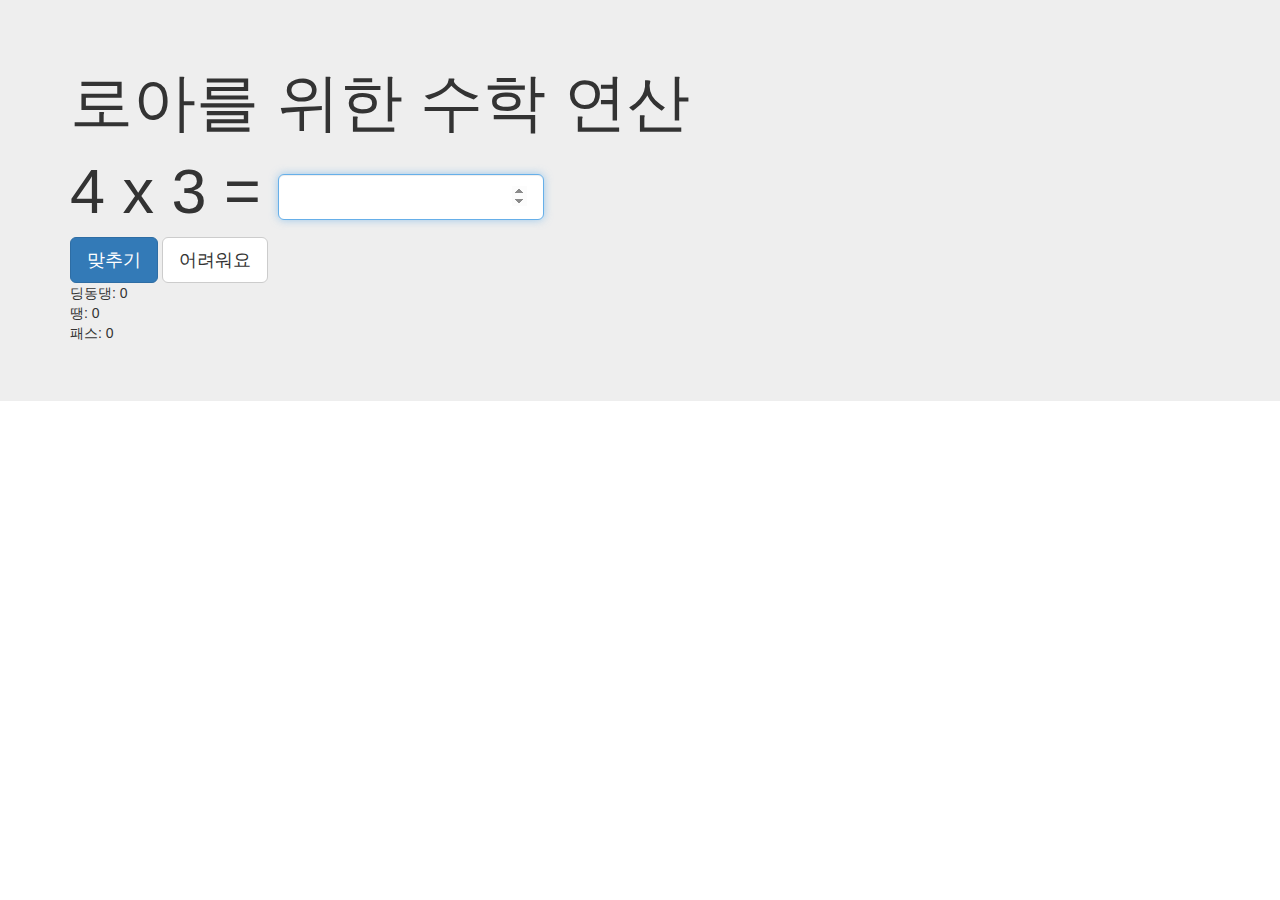
==== index.html @ b9d4510b "first commit" ====
<!DOCTYPE html>
<html>
<head>
  <title>Math</title>
  <meta name="viewport" content="width=device-width, initial-scale=1, maximum-scale=1, user-scalable=no">
  <link rel="stylesheet" href="https://maxcdn.bootstrapcdn.com/bootstrap/3.3.7/css/bootstrap.min.css" integrity="sha384-BVYiiSIFeK1dGmJRAkycuHAHRg32OmUcww7on3RYdg4Va+PmSTsz/K68vbdEjh4u" crossorigin="anonymous">
  <style>
    .result {
      font-size: 200px;
    }
  </style>
</head>
<body>
  <div class="jumbotron">
    <div class="container">
      <h1>로아를 위한 수학 연산</h1>
      <form class="form-inline">
        <h1>
          <span class="x">6</span> x <span class="y">6</span> = <input type="number" class="form-control input-lg answer">
        </h1>

        <button class="btn btn-primary btn-lg challenge">맞추기</button>
        <button class="btn btn-default btn-lg skip" role="button">어려워요</button>
      </form>
      <ul class="list-unstyled">
        <li>딩동댕: <span class="correct_count"></span></li>
        <li>땡: <span class="incorrect_count"></span></li>
        <li>패스: <span class="skip_count"></span></li>
      </ul>
    </div>
  </div>
  <center>
    <h1 class="result"></h1>
  <center>

  <script src="https://code.jquery.com/jquery-1.12.4.min.js" integrity="sha256-ZosEbRLbNQzLpnKIkEdrPv7lOy9C27hHQ+Xp8a4MxAQ=" crossorigin="anonymous"></script>
  <script>
    function Quiz() {
      this._skip = 0;
      this._correct = 0;
      this._incorrect = 0;

      this.initialize();
    }

    $.extend(Quiz.prototype, {
      initialize: function () {
        this.handlers = {
          'form submit': 'doNothing',
          '.challenge click': 'challenge',
          '.skip click': 'skip'
        };

        this.registerHandler();
        this.generateQuiz();
      },
      registerHandler: function () {
        var self = this;
        $.each(this.handlers, function(k, v) {
          var split = k.split(" ");
          var el = split[0];
          var trigger = split[1];

          $(document).delegate(el, trigger, self[v].bind(self));
        });
      },
      generateQuiz: function () {
        this.x = this.getNumber();
        this.y = this.getNumber();
        this.z = this.x * this.y;
        
        this.render();
      },
      render: function () {
        $('.x').text(this.x);
        $('.y').text(this.y);
        $('.correct_count').text(this._correct);
        $('.incorrect_count').text(this._incorrect);
        $('.skip_count').text(this._skip);
        $('.answer').val('');
        $('.answer').focus();
      },
      getNumber: function () {
        return Math.floor(Math.random() * 10);
      },
      challenge: function (e) {
        var answer = $('.answer').val();
        var z = parseInt(answer, 10);

        if (this.z === z) {
          $('.result').text('딩동댕').fadeIn().delay(1000).fadeOut();
          this._correct = this._correct + 1;
          this.generateQuiz();
          return;
        }
        $('.result').text('땡').fadeIn().delay(1000).fadeOut();
        this._incorrect = this._incorrect + 1;
        this.generateQuiz();
        return;
      },
      skip: function (e) {
        e.preventDefault();
        this._skip = this._skip + 1;
        this.generateQuiz();
      },
      doNothing: function (e) {
        e.preventDefault();
      }
    });
    
    var quiz = new Quiz();

  </script>
</body>
</html>
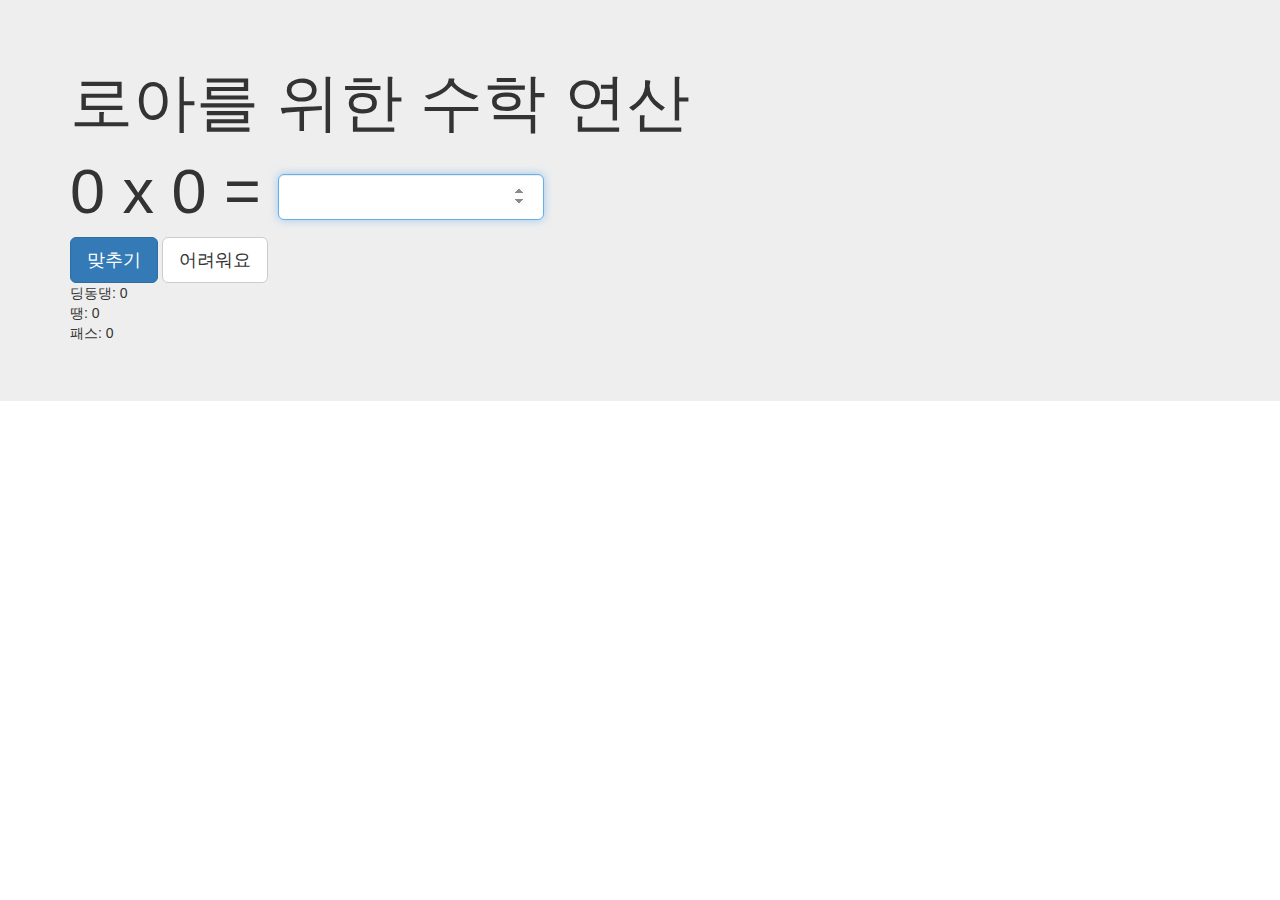
==== commit d027f0cf: "popup number pad" ====
--- a/index.html
+++ b/index.html
@@ -16,7 +16,7 @@
       <h1>로아를 위한 수학 연산</h1>
       <form class="form-inline">
         <h1>
-          <span class="x">6</span> x <span class="y">6</span> = <input type="number" class="form-control input-lg answer">
+          <span class="x">6</span> x <span class="y">6</span> = <input type="number" class="form-control input-lg answer" pattern="[0-9]">
         </h1>
 
         <button class="btn btn-primary btn-lg challenge">맞추기</button>
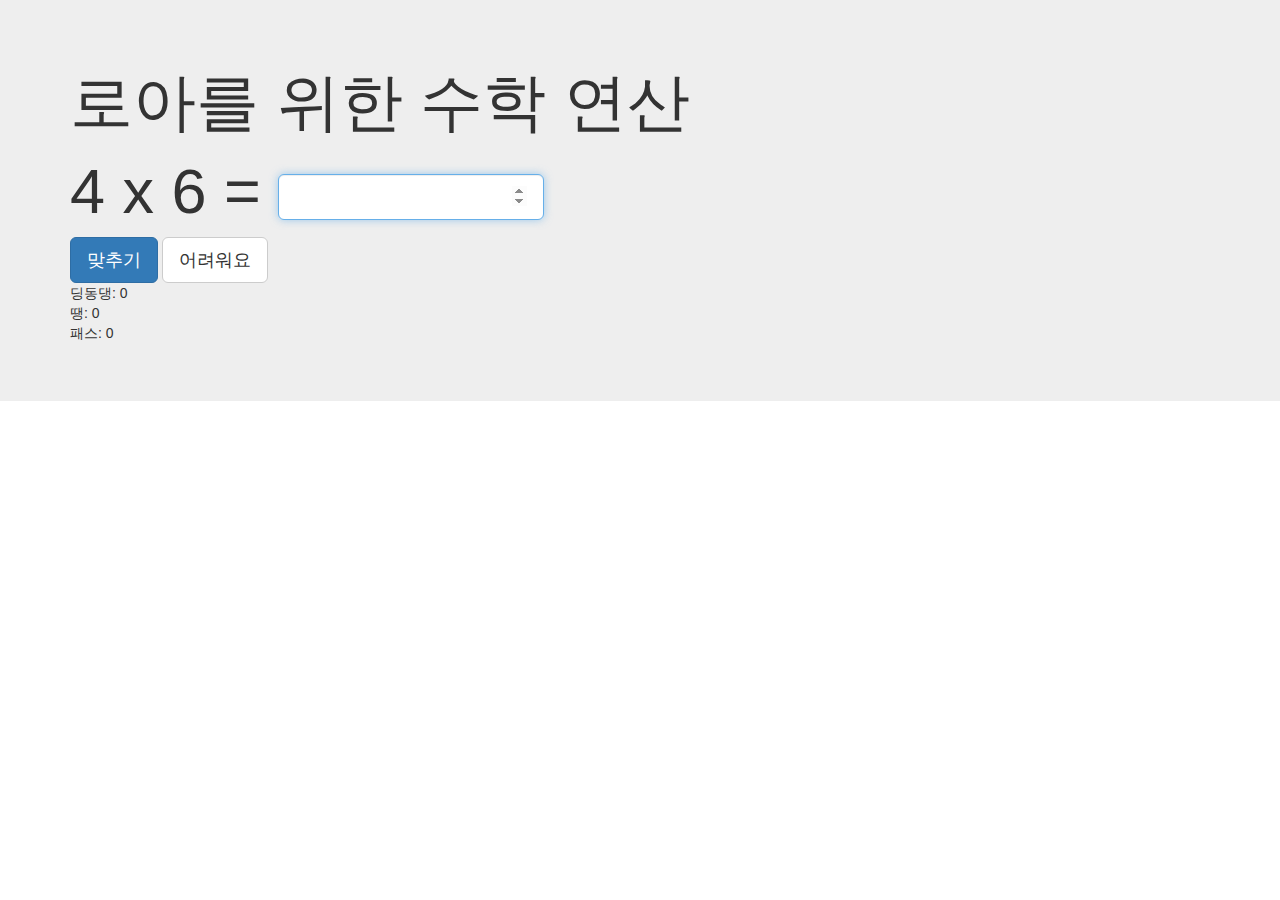
==== commit 76a96c0f: "numeric keyboard" ====
--- a/index.html
+++ b/index.html
@@ -16,7 +16,7 @@
       <h1>로아를 위한 수학 연산</h1>
       <form class="form-inline">
         <h1>
-          <span class="x">6</span> x <span class="y">6</span> = <input type="number" class="form-control input-lg answer" pattern="[0-9]">
+          <span class="x">6</span> x <span class="y">6</span> = <input type="number" class="form-control input-lg answer" min="0" inputmode="numeric" pattern="\d*">
         </h1>
 
         <button class="btn btn-primary btn-lg challenge">맞추기</button>
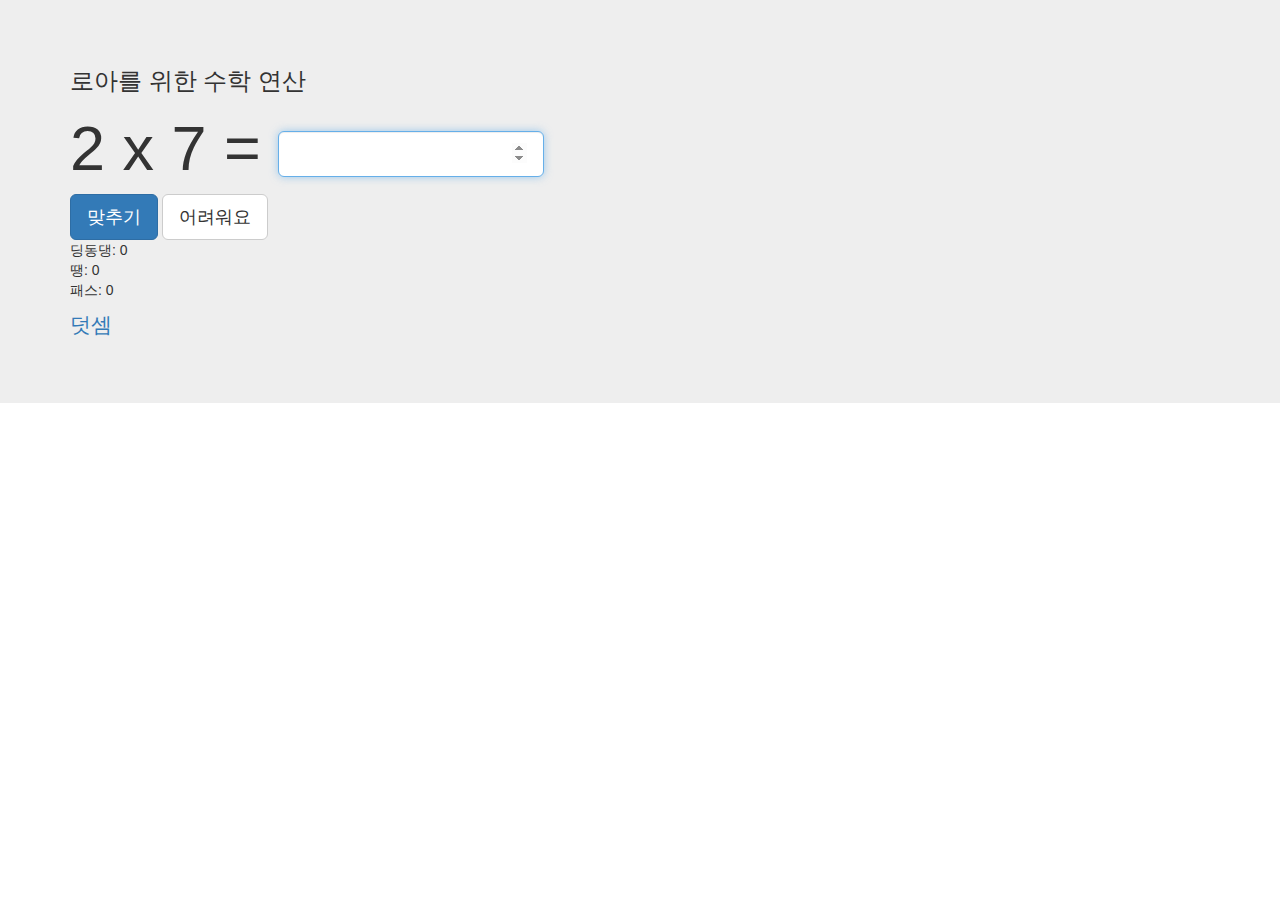
==== commit 98fcfebf: "for mobile" ====
--- a/index.html
+++ b/index.html
@@ -5,7 +5,17 @@
   <meta name="viewport" content="width=device-width, initial-scale=1, maximum-scale=1, user-scalable=no">
   <link rel="stylesheet" href="https://maxcdn.bootstrapcdn.com/bootstrap/3.3.7/css/bootstrap.min.css" integrity="sha384-BVYiiSIFeK1dGmJRAkycuHAHRg32OmUcww7on3RYdg4Va+PmSTsz/K68vbdEjh4u" crossorigin="anonymous">
   <style>
+    .result_pannel {
+      display: none;
+      position: fixed;
+      top: 0;
+      right: 0;
+      bottom: 0;
+      left: 0;
+      z-index: 10;
+    }
     .result {
+      color: #fff;
       font-size: 200px;
     }
   </style>
@@ -13,7 +23,7 @@
 <body>
   <div class="jumbotron">
     <div class="container">
-      <h1>로아를 위한 수학 연산</h1>
+      <h3>로아를 위한 수학 연산</h3>
       <form class="form-inline">
         <h1>
           <span class="x">6</span> x <span class="y">6</span> = <input type="number" class="form-control input-lg answer" min="0" inputmode="numeric" pattern="\d*">
@@ -27,11 +37,18 @@
         <li>땡: <span class="incorrect_count"></span></li>
         <li>패스: <span class="skip_count"></span></li>
       </ul>
+
+      <div>
+        <p><a href="https://afrobambacar.github.io/math-quiz-for-kids/sum.html">덧셈</a></p>
+      </div>
     </div>
   </div>
-  <center>
-    <h1 class="result"></h1>
-  <center>
+  
+  <div class="result_pannel">
+    <center>
+      <h1 class="result"></h1>
+    <center>
+  </div>
 
   <script src="https://code.jquery.com/jquery-1.12.4.min.js" integrity="sha256-ZosEbRLbNQzLpnKIkEdrPv7lOy9C27hHQ+Xp8a4MxAQ=" crossorigin="anonymous"></script>
   <script>
@@ -85,15 +102,23 @@
       },
       challenge: function (e) {
         var answer = $('.answer').val();
+
+        if (answer === '') {
+          return;
+        }
+
         var z = parseInt(answer, 10);
 
+        $('.result_pannel').removeClass('bg-success bg-danger');
         if (this.z === z) {
-          $('.result').text('딩동댕').fadeIn().delay(1000).fadeOut();
+          $('.result').text('딩동댕');
+          $('.result_pannel').addClass('bg-success').fadeIn().delay(700).fadeOut();
           this._correct = this._correct + 1;
           this.generateQuiz();
           return;
         }
-        $('.result').text('땡').fadeIn().delay(1000).fadeOut();
+        $('.result').text('땡')
+        $('.result_pannel').addClass('bg-danger').fadeIn().delay(700).fadeOut();
         this._incorrect = this._incorrect + 1;
         this.generateQuiz();
         return;
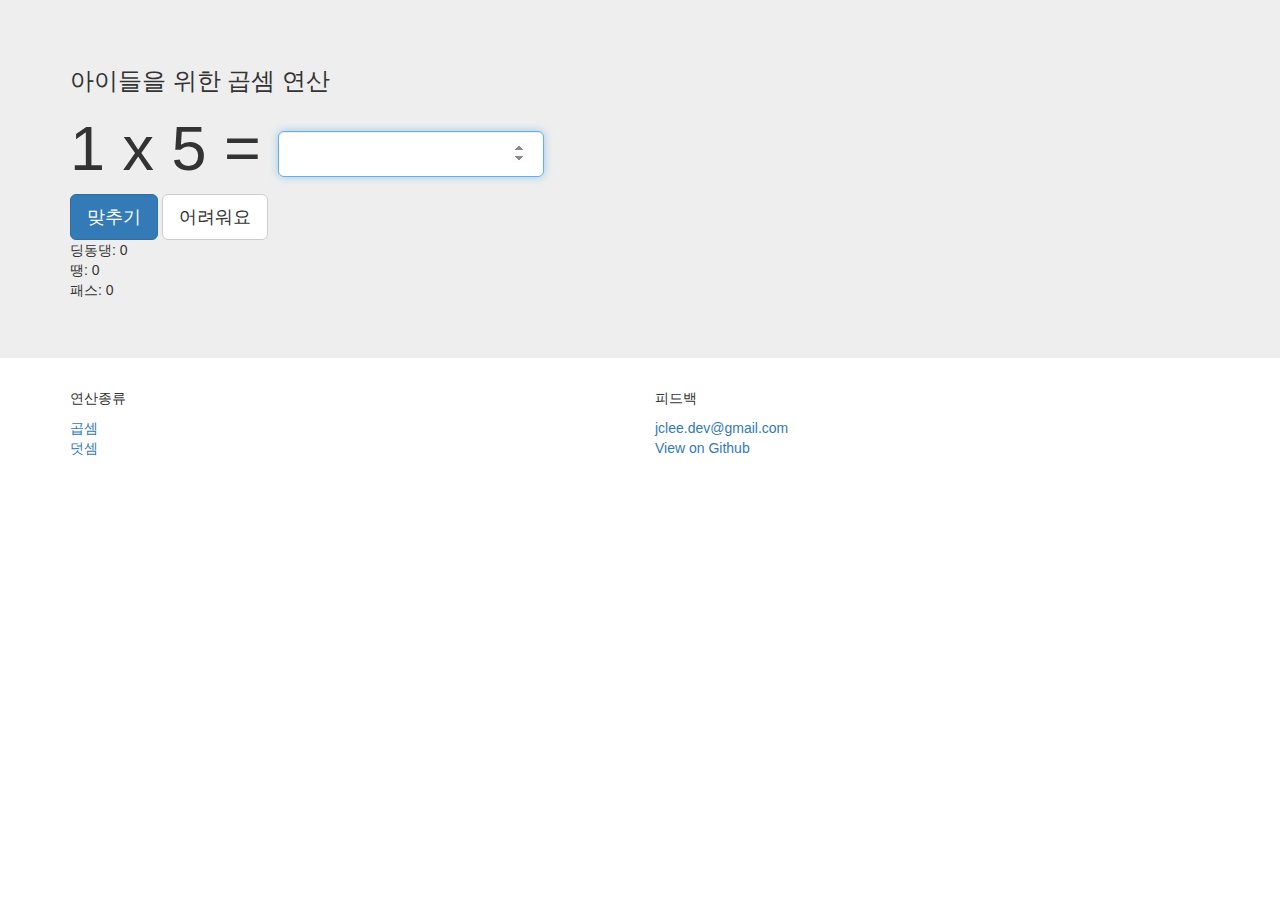
==== commit ec47d179: "added footer" ====
--- a/index.html
+++ b/index.html
@@ -1,29 +1,15 @@
 <!DOCTYPE html>
 <html>
 <head>
-  <title>Math</title>
+  <title>Math:Multiplication</title>
   <meta name="viewport" content="width=device-width, initial-scale=1, maximum-scale=1, user-scalable=no">
   <link rel="stylesheet" href="https://maxcdn.bootstrapcdn.com/bootstrap/3.3.7/css/bootstrap.min.css" integrity="sha384-BVYiiSIFeK1dGmJRAkycuHAHRg32OmUcww7on3RYdg4Va+PmSTsz/K68vbdEjh4u" crossorigin="anonymous">
-  <style>
-    .result_pannel {
-      display: none;
-      position: fixed;
-      top: 0;
-      right: 0;
-      bottom: 0;
-      left: 0;
-      z-index: 10;
-    }
-    .result {
-      color: #fff;
-      font-size: 200px;
-    }
-  </style>
+  <link rel="stylesheet" href="assets/css/quiz.css">
 </head>
 <body>
   <div class="jumbotron">
     <div class="container">
-      <h3>로아를 위한 수학 연산</h3>
+      <h3>아이들을 위한 곱셈 연산</h3>
       <form class="form-inline">
         <h1>
           <span class="x">6</span> x <span class="y">6</span> = <input type="number" class="form-control input-lg answer" min="0" inputmode="numeric" pattern="\d*">
@@ -37,10 +23,6 @@
         <li>땡: <span class="incorrect_count"></span></li>
         <li>패스: <span class="skip_count"></span></li>
       </ul>
-
-      <div>
-        <p><a href="https://afrobambacar.github.io/math-quiz-for-kids/sum.html">덧셈</a></p>
-      </div>
     </div>
   </div>
   
@@ -50,91 +32,31 @@
     <center>
   </div>
 
+  <div class="footer">
+    <div class="container">
+      <div class="row">
+        <div class="col-xs-6">
+          <p>연산종류</p>
+          <ul class="list-unstyled">
+            <li><a href="index.html">곱셈</a></li>
+            <li><a href="addition.html">덧셈</a></li>
+          </ul>
+        </div>
+        <div class="col-xs-6">
+          <p>피드백</p>
+          <ul class="list-unstyled">
+            <li><a href="mailto:jclee.dev@gmail.com" target="_top">jclee.dev@gmail.com</a></li>
+            <li><a href="https://github.com/afrobambacar/math-quiz-for-kids">View on Github</a></li>
+          </ul>
+        </div>
+      </div>
+    </div>
+  </div>
+
   <script src="https://code.jquery.com/jquery-1.12.4.min.js" integrity="sha256-ZosEbRLbNQzLpnKIkEdrPv7lOy9C27hHQ+Xp8a4MxAQ=" crossorigin="anonymous"></script>
+  <script src="assets/js/quiz.js"></script>
   <script>
-    function Quiz() {
-      this._skip = 0;
-      this._correct = 0;
-      this._incorrect = 0;
-
-      this.initialize();
-    }
-
-    $.extend(Quiz.prototype, {
-      initialize: function () {
-        this.handlers = {
-          'form submit': 'doNothing',
-          '.challenge click': 'challenge',
-          '.skip click': 'skip'
-        };
-
-        this.registerHandler();
-        this.generateQuiz();
-      },
-      registerHandler: function () {
-        var self = this;
-        $.each(this.handlers, function(k, v) {
-          var split = k.split(" ");
-          var el = split[0];
-          var trigger = split[1];
-
-          $(document).delegate(el, trigger, self[v].bind(self));
-        });
-      },
-      generateQuiz: function () {
-        this.x = this.getNumber();
-        this.y = this.getNumber();
-        this.z = this.x * this.y;
-        
-        this.render();
-      },
-      render: function () {
-        $('.x').text(this.x);
-        $('.y').text(this.y);
-        $('.correct_count').text(this._correct);
-        $('.incorrect_count').text(this._incorrect);
-        $('.skip_count').text(this._skip);
-        $('.answer').val('');
-        $('.answer').focus();
-      },
-      getNumber: function () {
-        return Math.floor(Math.random() * 10);
-      },
-      challenge: function (e) {
-        var answer = $('.answer').val();
-
-        if (answer === '') {
-          return;
-        }
-
-        var z = parseInt(answer, 10);
-
-        $('.result_pannel').removeClass('bg-success bg-danger');
-        if (this.z === z) {
-          $('.result').text('딩동댕');
-          $('.result_pannel').addClass('bg-success').fadeIn().delay(700).fadeOut();
-          this._correct = this._correct + 1;
-          this.generateQuiz();
-          return;
-        }
-        $('.result').text('땡')
-        $('.result_pannel').addClass('bg-danger').fadeIn().delay(700).fadeOut();
-        this._incorrect = this._incorrect + 1;
-        this.generateQuiz();
-        return;
-      },
-      skip: function (e) {
-        e.preventDefault();
-        this._skip = this._skip + 1;
-        this.generateQuiz();
-      },
-      doNothing: function (e) {
-        e.preventDefault();
-      }
-    });
-    
-    var quiz = new Quiz();
-
+    var quiz = new Quiz({ type: 'multiplication' });
   </script>
 </body>
 </html>--- a/assets/css/quiz.css
+++ b/assets/css/quiz.css
@@ -0,0 +1,14 @@
+.result_pannel {
+  display: none;
+  position: fixed;
+  top: 0;
+  right: 0;
+  bottom: 0;
+  left: 0;
+  z-index: 10;
+}
+
+.result {
+  color: #fff;
+  font-size: 100px;
+}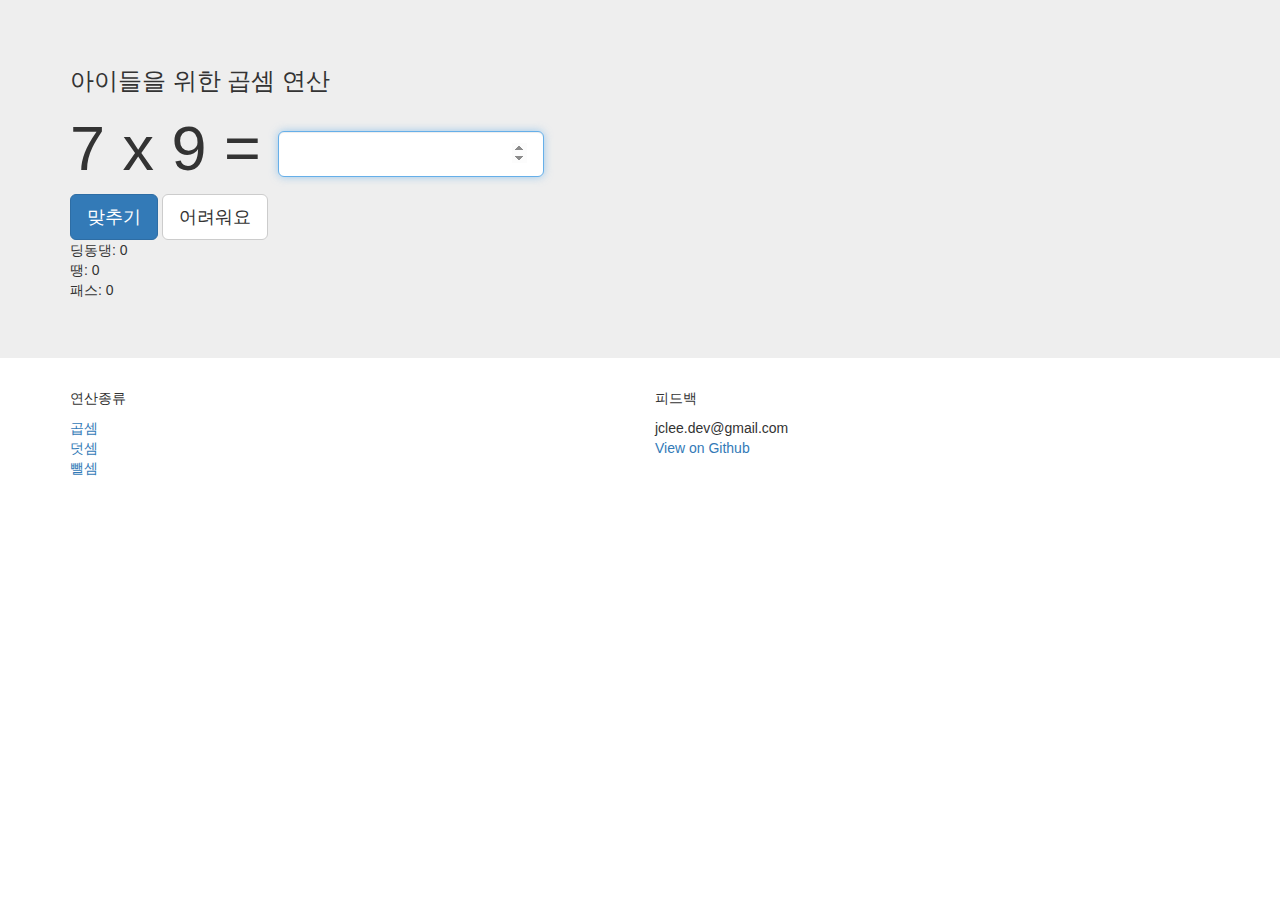
==== commit af826ed0: "dd" ====
--- a/index.html
+++ b/index.html
@@ -1,7 +1,7 @@
 <!DOCTYPE html>
 <html>
 <head>
-  <title>Math:Multiplication</title>
+  <title>아빠수학</title>
   <meta name="viewport" content="width=device-width, initial-scale=1, maximum-scale=1, user-scalable=no">
   <link rel="stylesheet" href="https://maxcdn.bootstrapcdn.com/bootstrap/3.3.7/css/bootstrap.min.css" integrity="sha384-BVYiiSIFeK1dGmJRAkycuHAHRg32OmUcww7on3RYdg4Va+PmSTsz/K68vbdEjh4u" crossorigin="anonymous">
   <link rel="stylesheet" href="assets/css/quiz.css">
@@ -40,12 +40,13 @@
           <ul class="list-unstyled">
             <li><a href="index.html">곱셈</a></li>
             <li><a href="addition.html">덧셈</a></li>
+            <li><a href="subtraction.html">뺄셈</a></li>
           </ul>
         </div>
         <div class="col-xs-6">
           <p>피드백</p>
           <ul class="list-unstyled">
-            <li><a href="mailto:jclee.dev@gmail.com" target="_top">jclee.dev@gmail.com</a></li>
+            <li>jclee.dev@gmail.com</li>
             <li><a href="https://github.com/afrobambacar/math-quiz-for-kids">View on Github</a></li>
           </ul>
         </div>
@@ -53,10 +54,22 @@
     </div>
   </div>
 
-  <script src="https://code.jquery.com/jquery-1.12.4.min.js" integrity="sha256-ZosEbRLbNQzLpnKIkEdrPv7lOy9C27hHQ+Xp8a4MxAQ=" crossorigin="anonymous"></script>
+  <script src="assets/js/libs/jquery.js"></script>
+  <script src="assets/js/libs/underscore.js"></script>
+  <script src="assets/js/libs/backbone.js"></script>
   <script src="assets/js/quiz.js"></script>
   <script>
     var quiz = new Quiz({ type: 'multiplication' });
   </script>
+  <!-- Global site tag (gtag.js) - Google Analytics -->
+  <script async src="https://www.googletagmanager.com/gtag/js?id=UA-113412341-1"></script>
+  <script>
+    window.dataLayer = window.dataLayer || [];
+    function gtag(){dataLayer.push(arguments);}
+    gtag('js', new Date());
+
+    gtag('config', 'UA-113412341-1');
+  </script>
+
 </body>
 </html>